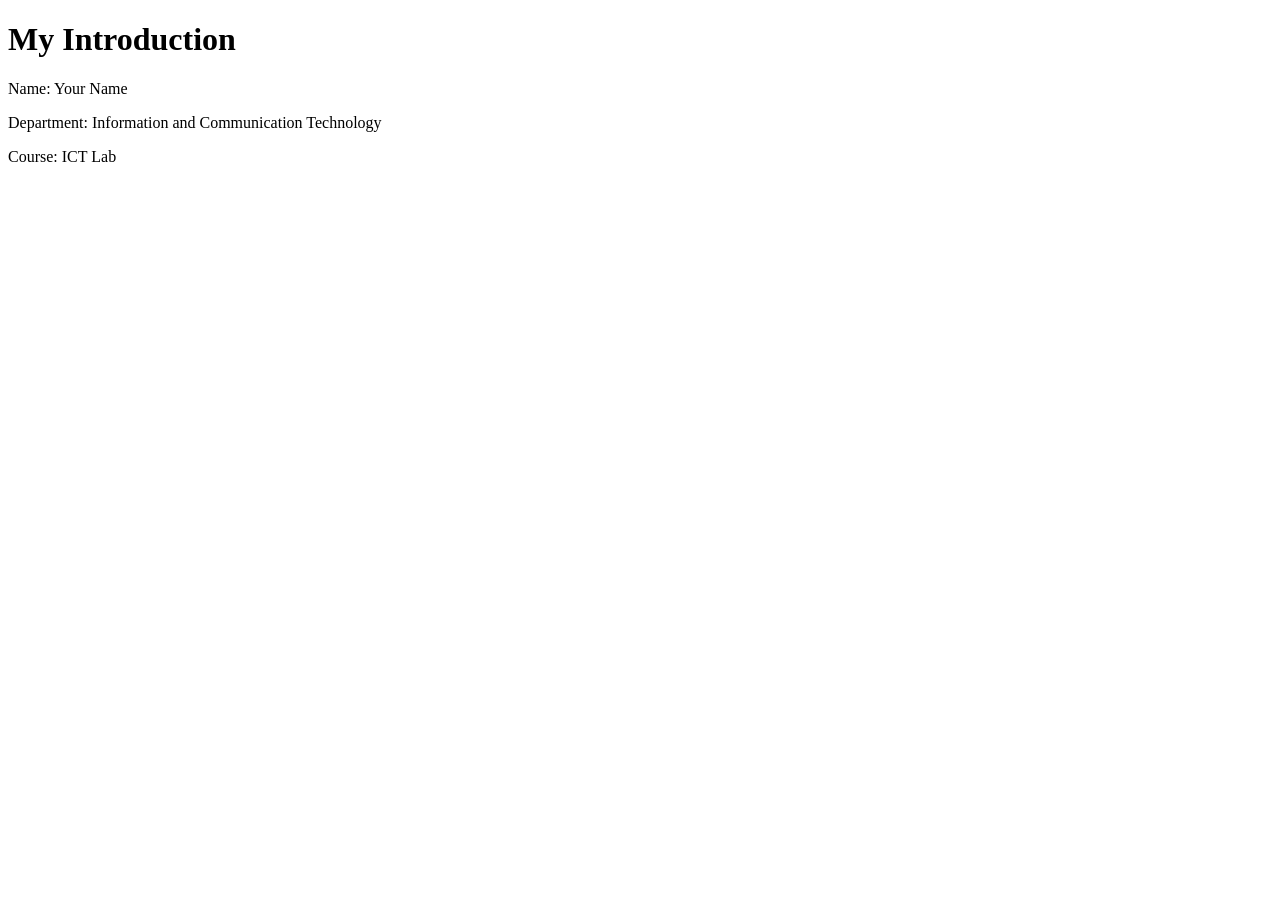
==== index.html @ dfd70bc0 "Create student introduction page" ====
<!DOCTYPE html>
<html lang="en">
<head>
    <meta charset="UTF-8">
    <meta name="viewport" content="width=device-width, initial-scale=1.0">
    <title>Student Introduction</title>
</head>
<body>
    <h1>My Introduction</h1>
    <p>Name: Your Name</p>
    <p>Department: Information and Communication Technology</p>
    <p>Course: ICT Lab</p>
</body>
</html>
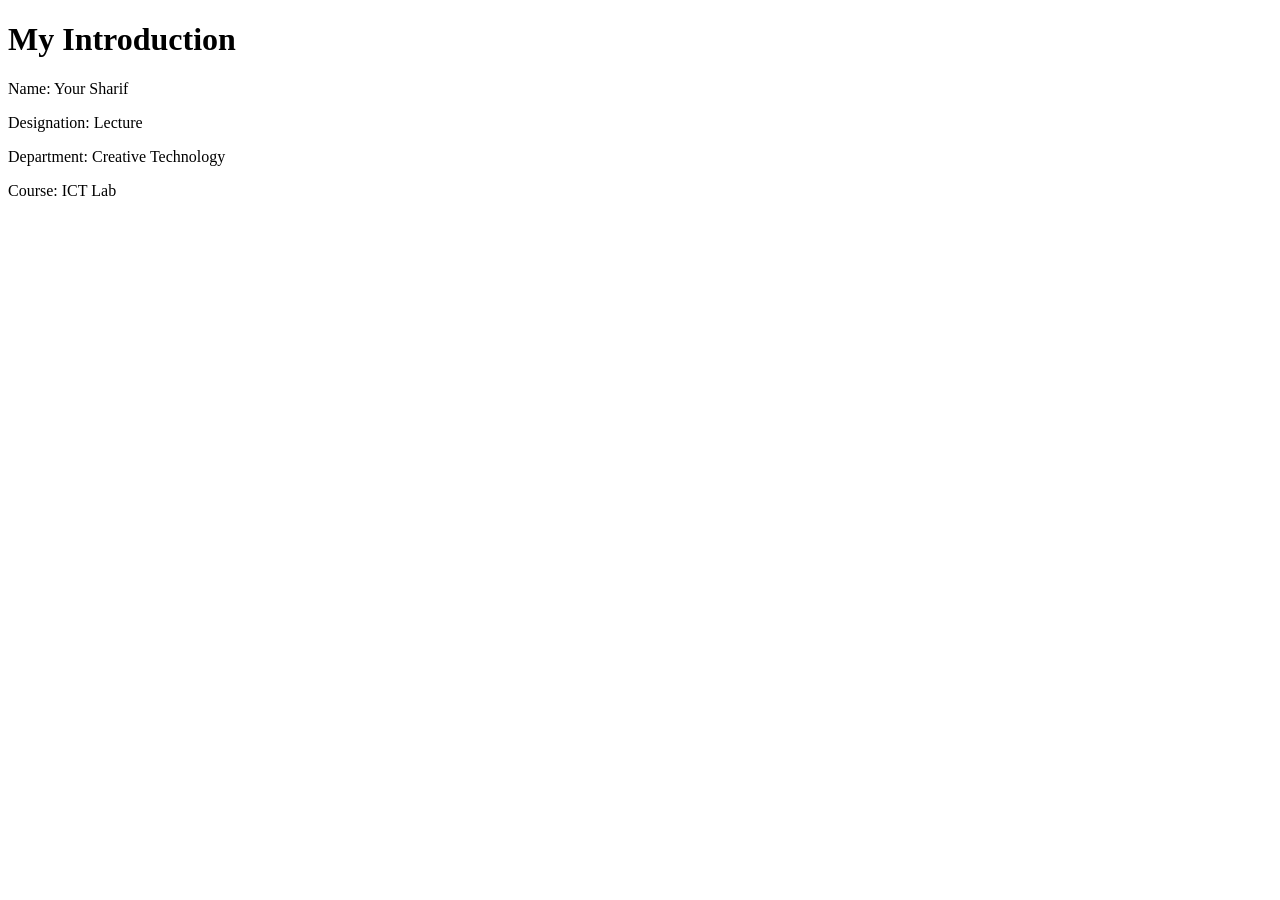
==== commit 446d64b2: "Add student learning goal" ====
--- a/index.html
+++ b/index.html
@@ -7,8 +7,9 @@
 </head>
 <body>
     <h1>My Introduction</h1>
-    <p>Name: Your Name</p>
-    <p>Department: Information and Communication Technology</p>
+    <p>Name: Your Sharif</p>
+    <p>Designation: Lecture</p>
+    <p>Department: Creative  Technology</p>
     <p>Course: ICT Lab</p>
 </body>
 </html>
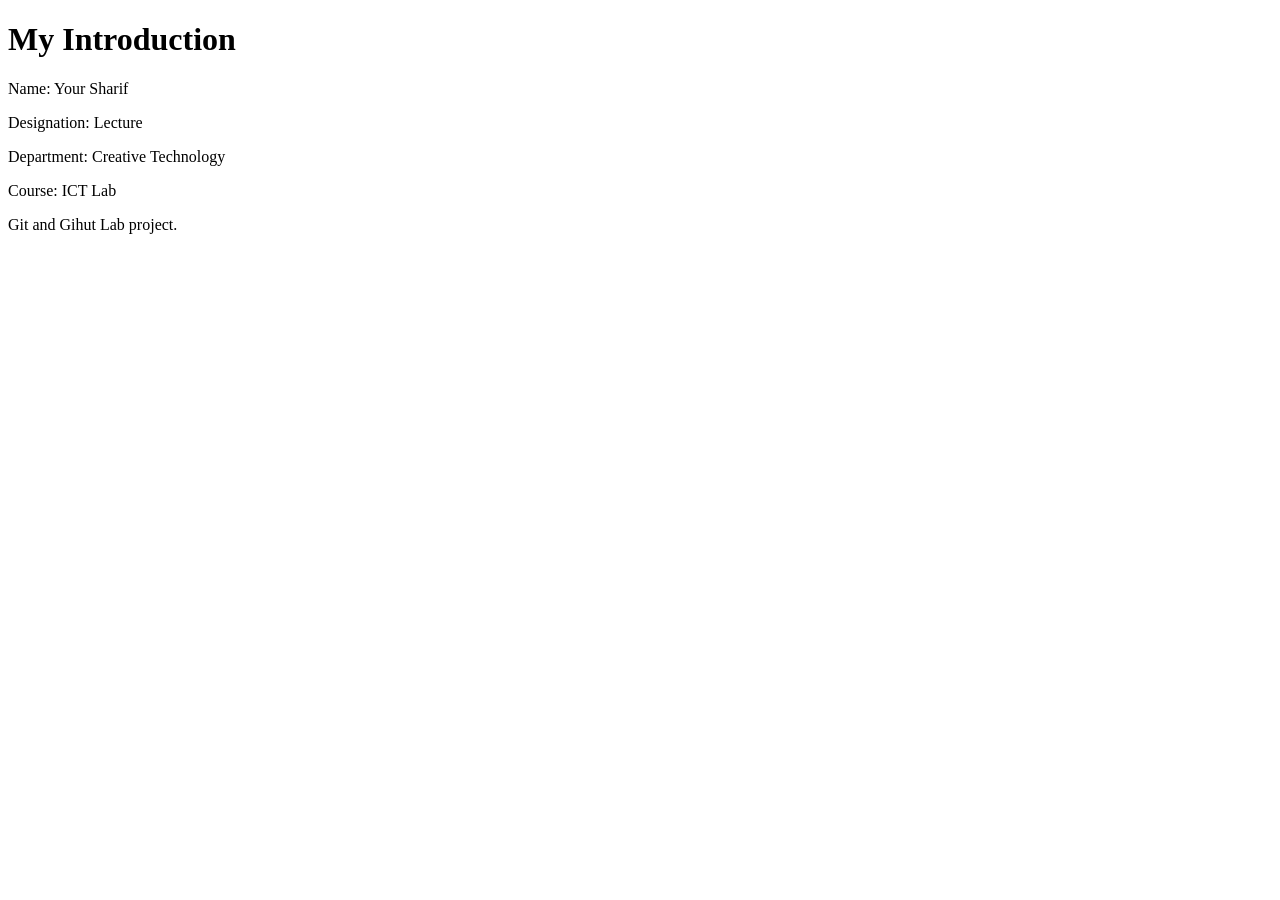
==== commit 4a3a0586: "Update student introduction" ====
--- a/index.html
+++ b/index.html
@@ -11,5 +11,6 @@
     <p>Designation: Lecture</p>
     <p>Department: Creative  Technology</p>
     <p>Course: ICT Lab</p>
+    <p>Git and Gihut Lab project.</p>
 </body>
 </html>
